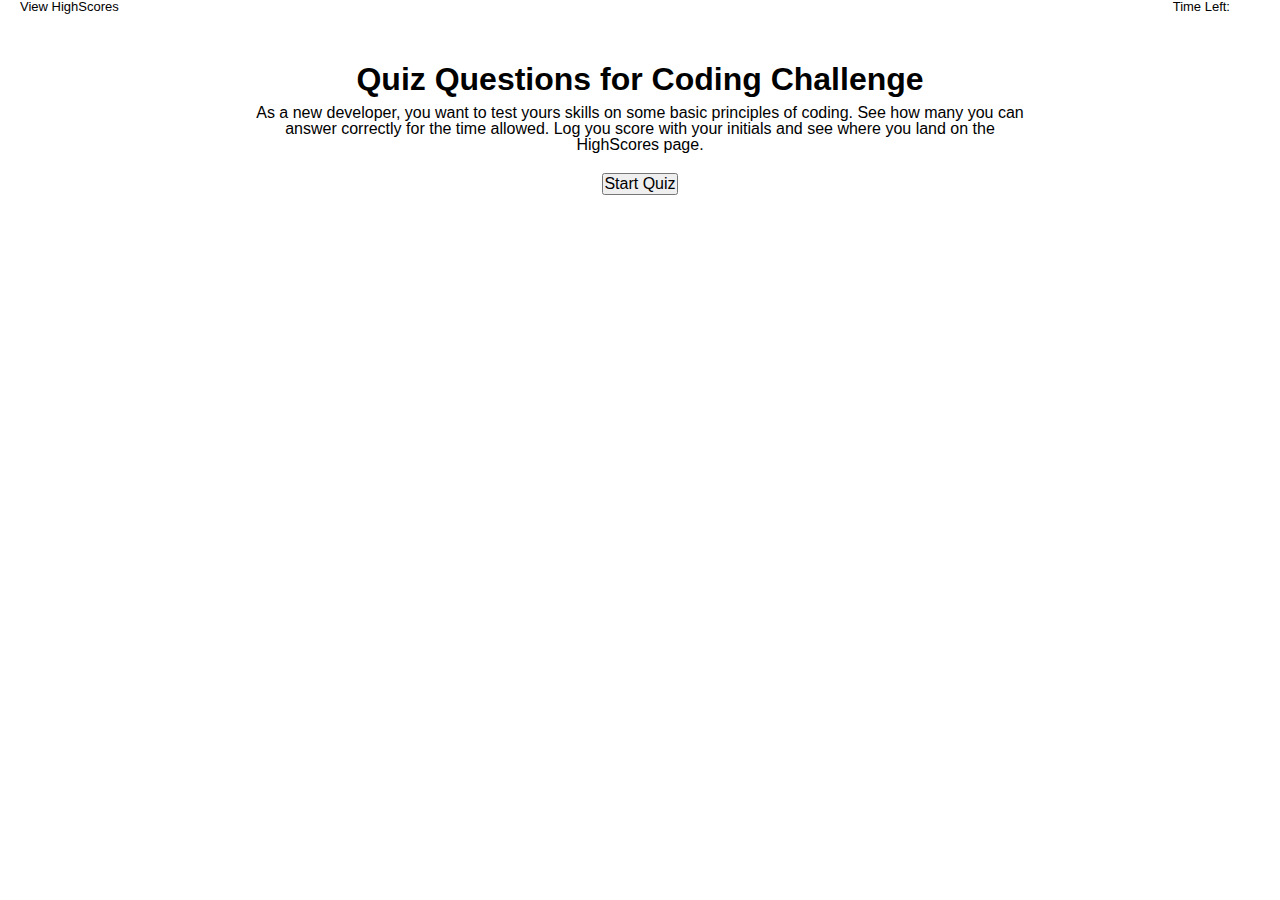
==== index.html @ c99cd19a "updates to timer and initials page" ====
<!DOCTYPE html>
<html lang="en">

<head>
    <meta charset="UTF-8">
    <meta http-equiv="X-UA-Compatible" content="IE=edge">
    <meta name="viewport" content="width=device-width, initial-scale=1.0">
    <link rel="stylesheet" type="text/css" href="./reset.css"/>
    <link rel="stylesheet" type="text/css" href="./style.css"/>
    <title>Quizzes for Coders</title>
</head>

<body>

    <nav>
        <ul>
            <li>View HighScores</li>
            <li>Time Left: <span id='countDown'></span> </li>
        </ul>
    </nav>

    <header>

        <h1 id='page-title'>
          Quiz Questions for Coding Challenge
        </h1>

        <p id='instructions'>
          As a new developer, you want to test yours skills on some basic principles of coding.  See how many you can answer correctly for the time allowed.  Log you score with your initials and see where you land on the HighScores page.
        </p>

        <div id='start-button'>
            <button id="pressStart">Start Quiz</button>
        </div>

    </header>

    <main id="container">
            <ul id="question-container"></ul>
        
        <div id="displayInit" class="hide">
            <h2 id="all_done"></h2>
            <div id="your_score"><span id="savedTime"></span></div>
            <div id="enterInit"><input id="inputInit" type="text"></div>
            <button id="submitInit"></button>
        </div>

        <div id="rightWrong"></div>

    </main>
    
<script src="./script.js"></script>
</body>

</html>
---- style.css ----
*  {
    text-align: center;
}

.hide {
    display: none;
}

nav ul {
    font-size: small;
    margin-left: 20px;
    margin-right: 20px;
    display: flex;
    justify-content: space-between;
}

#countDown {
    margin-right: 30px;
}

h1 {
    font-size: xx-large;
    padding-top: 50px;
}

p {
    display: flex;
    padding-top: 10px;
    padding-left: 20%;
    padding-right: 20%;
}

#start-button {
    padding: 20px;
}

main #quizTime {
    text-align: left;
    color: blue;

}


.button-container{
    display: flex;
    flex-direction: column;
}

#all_done,
#your_score {
    display: block;
    text-align: left;
    padding-left: 35%;
    padding-right: 35%;
    margin-bottom: 20px;
}
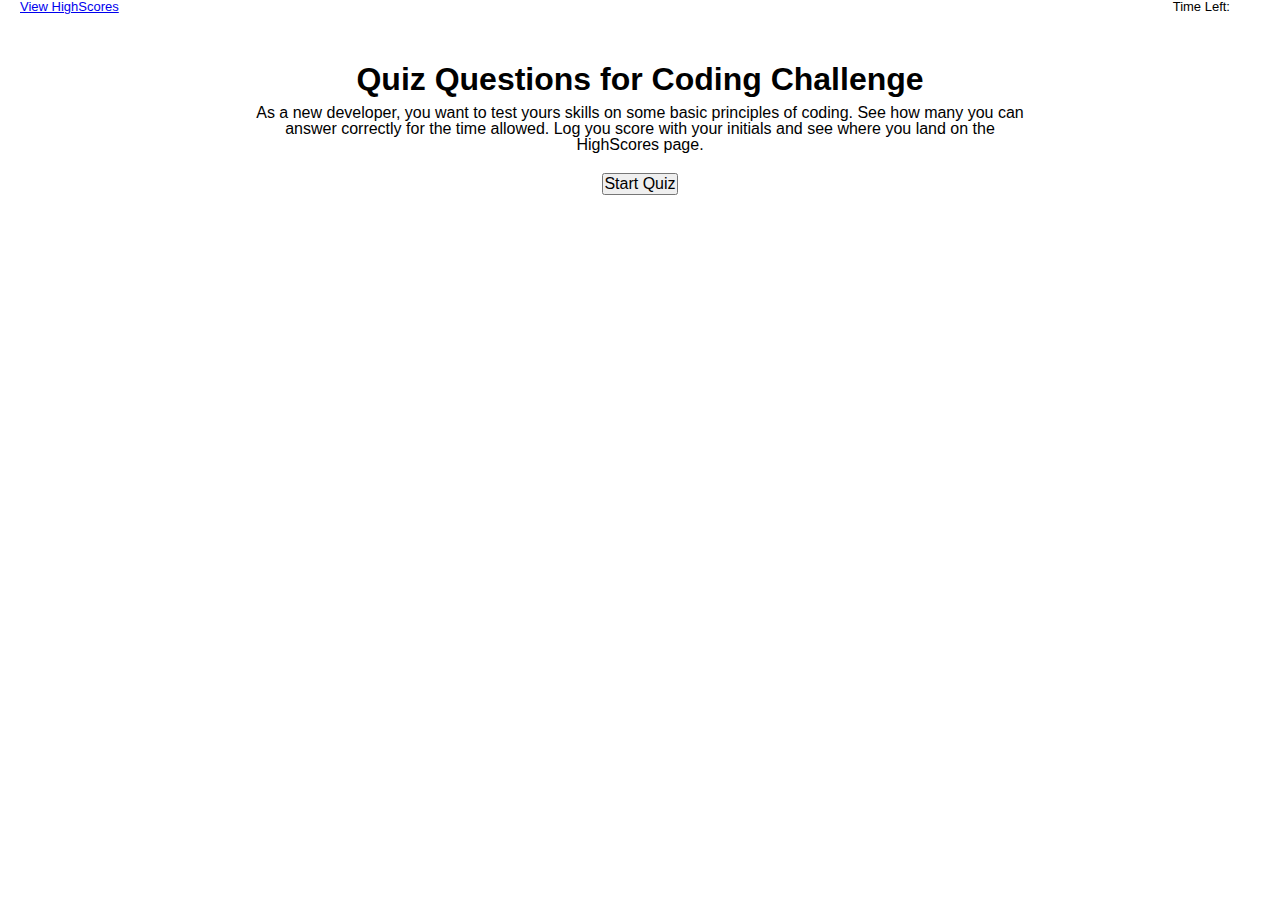
==== commit 209da8f1: "commit question loop to end quiz and bring score" ====
--- a/index.html
+++ b/index.html
@@ -14,7 +14,7 @@
 
     <nav>
         <ul>
-            <li>View HighScores</li>
+            <li><a href="highscores.html" alt="High Scores Page">View HighScores</a></li>
             <li>Time Left: <span id='countDown'></span> </li>
         </ul>
     </nav>
@@ -39,10 +39,12 @@
             <ul id="question-container"></ul>
         
         <div id="displayInit" class="hide">
-            <h2 id="all_done"></h2>
-            <div id="your_score"><span id="savedTime"></span></div>
-            <div id="enterInit"><input id="inputInit" type="text"></div>
-            <button id="submitInit"></button>
+            <h2 id="all_done">All Done!</h2>
+            <p>Your final score is: <span id="your_score"></span></p>
+            <p>
+                Enter your initials: <input type="text" id="inputInit"/>
+                <button id="submitInit">Submit</button>
+            </p>
         </div>
 
         <div id="rightWrong"></div>
--- a/style.css
+++ b/style.css
@@ -32,6 +32,7 @@
 
 #start-button {
     padding: 20px;
+    text-align: center;
 }
 
 main #quizTime {
@@ -40,17 +41,28 @@
 
 }
 
-
 .button-container{
     display: flex;
     flex-direction: column;
 }
 
 #all_done,
-#your_score {
+#your_score, {
     display: block;
     text-align: left;
     padding-left: 35%;
     padding-right: 35%;
     margin-bottom: 20px;
+}
+
+div, h2 {
+    display: block;
+    text-align: left;
+    padding-left:20%;
+    padding-right: 20%;
+    margin-bottom: 20px;
+}
+
+#submitInit {
+    margin-left: 5px;
 }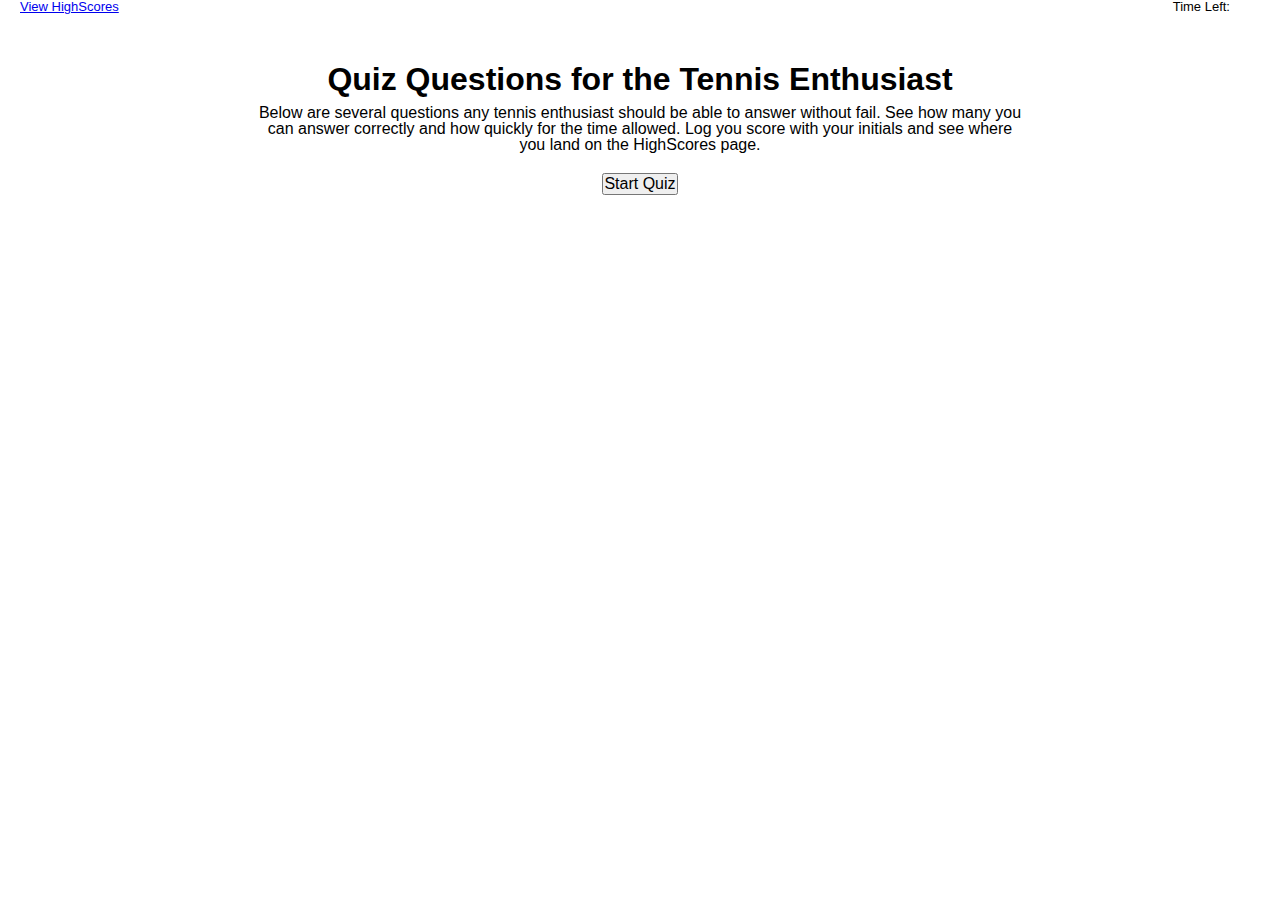
==== commit cd39f996: "updated html pages" ====
--- a/index.html
+++ b/index.html
@@ -22,11 +22,11 @@
     <header>
 
         <h1 id='page-title'>
-          Quiz Questions for Coding Challenge
+          Quiz Questions for the Tennis Enthusiast
         </h1>
 
         <p id='instructions'>
-          As a new developer, you want to test yours skills on some basic principles of coding.  See how many you can answer correctly for the time allowed.  Log you score with your initials and see where you land on the HighScores page.
+          Below are several questions any tennis enthusiast should be able to answer without fail.  See how many you can answer correctly and how quickly for the time allowed.  Log you score with your initials and see where you land on the HighScores page.
         </p>
 
         <div id='start-button'>
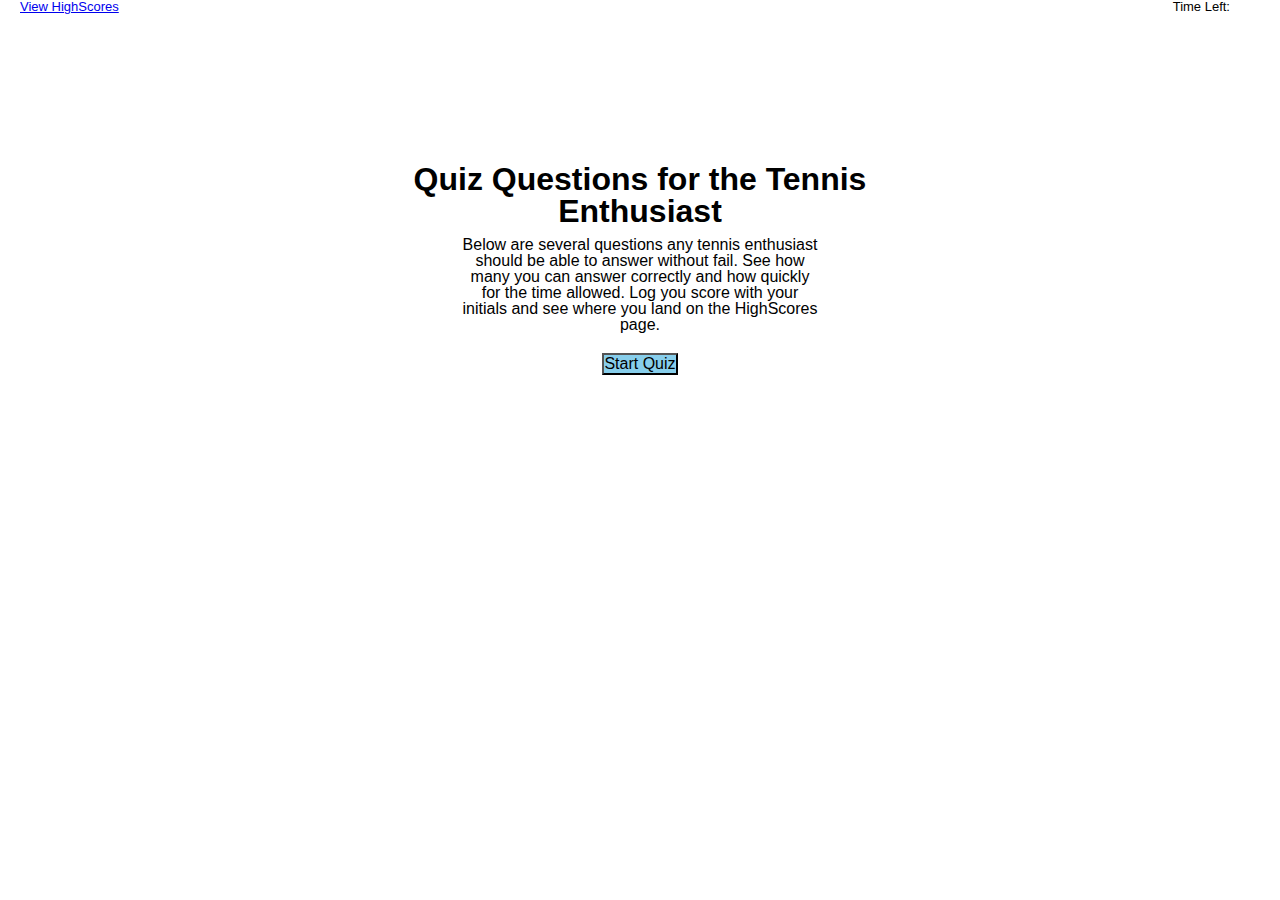
==== commit b27def69: "fixed the initials input button" ====
--- a/index.html
+++ b/index.html
@@ -5,8 +5,8 @@
     <meta charset="UTF-8">
     <meta http-equiv="X-UA-Compatible" content="IE=edge">
     <meta name="viewport" content="width=device-width, initial-scale=1.0">
-    <link rel="stylesheet" type="text/css" href="./reset.css"/>
-    <link rel="stylesheet" type="text/css" href="./style.css"/>
+    <link rel="stylesheet" type="text/css" href="./assets/css/reset.css"/>
+    <link rel="stylesheet" type="text/css" href="./assets/css/style.css"/>
     <title>Quizzes for Coders</title>
 </head>
 
@@ -38,7 +38,7 @@
     <main id="container">
             <ul id="question-container"></ul>
         
-        <div id="displayInit" class="hide">
+        <div id="displayInit" class="hide ">
             <h2 id="all_done">All Done!</h2>
             <p>Your final score is: <span id="your_score"></span></p>
             <p>
@@ -51,7 +51,7 @@
 
     </main>
     
-<script src="./script.js"></script>
+<script src="./assets/js/script.js"></script>
 </body>
 
 </html>--- a/assets/css/style.css
+++ b/assets/css/style.css
@@ -0,0 +1,81 @@
+*  {
+    text-align: center;
+}
+
+.hide {
+    display: none;
+}
+
+nav ul {
+    font-size: small;
+    margin-left: 20px;
+    margin-right: 20px;
+    display: flex;
+    justify-content: space-between;
+}
+
+#countDown {
+    margin-right: 30px;
+}
+
+h1 {
+    font-size: xx-large;
+    padding-top: 50px;
+}
+
+p {
+    display: flex;
+    padding-top: 10px;
+    padding-left: 20%;
+    padding-right: 20%;
+}
+
+#start-button {
+    padding: 20px;
+    text-align: center;
+}
+
+button {
+    background-color:skyblue;
+}
+
+button:hover {
+    border-color: tan;
+}
+
+main #quizTime {
+    text-align: left;
+    color: blue;
+
+}
+
+.button-container{
+    display: flex;
+    flex-direction: column;
+}
+
+#all_done,
+#your_score, {
+    display: block;
+    text-align: left;
+    padding-left: 35%;
+    padding-right: 35%;
+    margin-bottom: 20px;
+}
+
+div, h2 {
+    display: block;
+    text-align: left;
+    padding-left:20%;
+    padding-right: 20%;
+    margin-bottom: 20px;
+}
+
+#submitInit {
+    margin-left: 5px;
+}
+
+header {
+    margin: 100px auto 0 auto;
+    max-width: 600px;
+  }